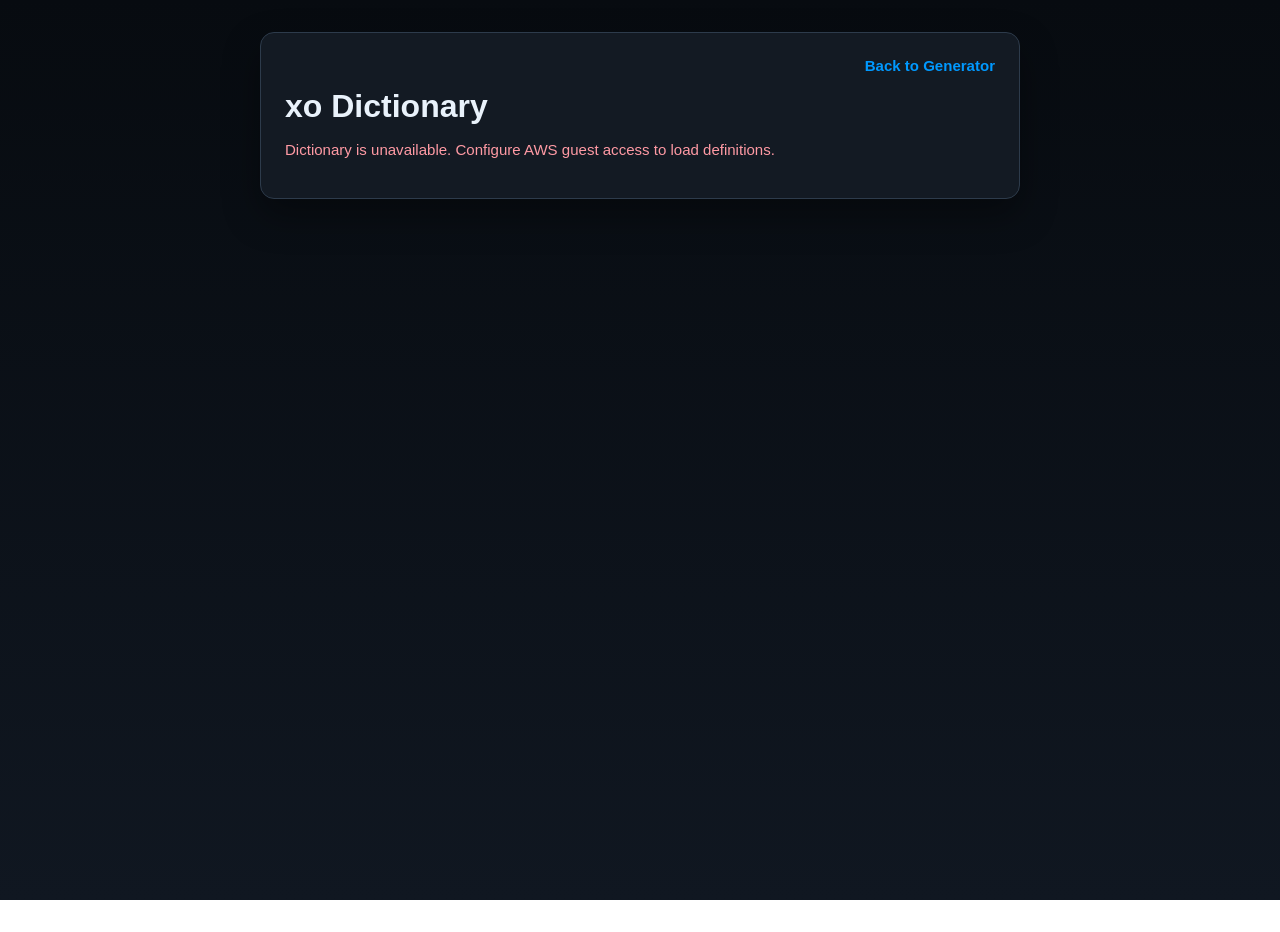
==== dictionary.html @ d2039119 "Add dictionary" ====
<!doctype html>
<html lang="en">
<head>
  <meta charset="utf-8">
  <meta name="viewport" content="width=device-width, initial-scale=1">
  <title>xo Dictionary</title>
  <link rel="stylesheet" href="styles.css">
</head>
<body>
  <main class="app app-dictionary">
    <nav class="page-nav">
      <a class="page-nav-link" href="index.html">Back to Generator</a>
    </nav>

    <h1>xo Dictionary</h1>

    <section class="dictionary-section" aria-live="polite">
      <p id="dictionaryStatus" class="dictionary-status" role="status">Loading dictionary...</p>
      <ol id="dictionaryList" class="dictionary-list"></ol>
      <div id="dictionarySentinel" class="dictionary-sentinel" aria-hidden="true"></div>
    </section>
  </main>

  <script src="aws-config.js"></script>
  <script src="https://sdk.amazonaws.com/js/aws-sdk-2.1692.0.min.js"></script>
  <script src="dictionary.js"></script>
</body>
</html>
---- styles.css ----
* {
  box-sizing: border-box;
}

:root {
  --bg-main: #090d12;
  --bg-panel: #131a23;
  --bg-input: #0c1219;
  --text-main: #e9f2fb;
  --text-muted: #a9bfd6;
  --border: #2d3b4b;
  --accent: #0099ff;
  --accent-hover: #28abff;
  --row-highlight: rgba(0, 153, 255, 0.14);
  --row-border-highlight: rgba(0, 153, 255, 0.52);
  --heart-red: #ff4f5f;
  --ok-green: #72f0b4;
}

body {
  margin: 0;
  min-height: 100vh;
  font-family: "Trebuchet MS", "Segoe UI", sans-serif;
  background: linear-gradient(180deg, #070b10 0%, #101721 100%);
  background-repeat: no-repeat;
  background-attachment: fixed;
  background-size: 100% 100%;
  color: var(--text-main);
}

.app {
  width: min(760px, 92vw);
  margin: 2rem auto;
  padding: 1.5rem;
  background: var(--bg-panel);
  border: 1px solid var(--border);
  border-radius: 14px;
  box-shadow: 0 16px 36px rgba(0, 0, 0, 0.35);
}

h1,
h2 {
  margin: 0 0 1rem;
  color: var(--text-main);
}

.results-section h2 {
  text-align: left;
}

.results-header {
  display: flex;
  align-items: baseline;
  justify-content: space-between;
  gap: 0.75rem;
  margin-bottom: 1rem;
}

.results-header h2 {
  margin: 0;
}

.clear-all-btn {
  border: none;
  background: transparent;
  color: var(--text-muted);
  font: inherit;
  font-size: 0.92rem;
  text-decoration: underline;
  cursor: pointer;
  padding: 0;
  white-space: nowrap;
}

.clear-all-btn:hover,
.clear-all-btn:focus-visible {
  color: var(--accent-hover);
}

.clear-all-btn:focus-visible {
  outline: 2px solid var(--accent);
  outline-offset: 2px;
  border-radius: 4px;
}

.controls {
  display: flex;
  justify-content: space-between;
  align-items: center;
  gap: 1rem;
  margin-bottom: 1.1rem;
}

.controls-left {
  display: flex;
  gap: 1rem;
  flex-wrap: wrap;
  align-items: center;
}

.control-item {
  display: flex;
  align-items: center;
  gap: 0.6rem;
}

.control-item label {
  font-weight: 700;
  color: var(--text-main);
}

.control-item input {
  width: 88px;
  padding: 0.45rem 0.55rem;
  border: 1px solid var(--border);
  border-radius: 8px;
  font-size: 1rem;
  background: var(--bg-input);
  color: var(--text-main);
}

.control-item input:focus {
  outline: none;
  border-color: var(--accent);
  box-shadow: 0 0 0 3px rgba(0, 153, 255, 0.25);
}

.ipa-link {
  color: var(--accent);
  font-weight: 700;
  text-decoration: none;
  white-space: nowrap;
}

.ipa-link:hover,
.ipa-link:focus-visible {
  color: var(--accent-hover);
  text-decoration: underline;
}

.generate-btn {
  width: 100%;
  padding: 1rem 1.2rem;
  border: none;
  border-radius: 12px;
  background: var(--accent);
  color: #071019;
  font-size: 1.35rem;
  font-weight: 800;
  letter-spacing: 0.03em;
  cursor: pointer;
  margin-bottom: 1.5rem;
  transition: transform 0.12s ease, background-color 0.2s ease, box-shadow 0.2s ease;
}

.generate-btn:hover {
  background: var(--accent-hover);
  box-shadow: 0 0 0 3px rgba(0, 153, 255, 0.24);
}

.generate-btn:active {
  transform: scale(0.99);
}

.results-list {
  margin: 0;
  padding: 0;
  list-style: none;
}

.result-row {
  display: flex;
  align-items: flex-start;
  gap: 0.7rem;
  min-height: 2.6rem;
  padding: 0.45rem 0.5rem;
  border: 1px solid transparent;
  border-radius: 10px;
  line-height: 1.35;
  transition: background-color 0.16s ease, border-color 0.16s ease;
}

.result-row + .result-row {
  margin-top: 0.45rem;
}

.result-row:hover,
.result-row.is-selected {
  background: var(--row-highlight);
  border-color: var(--row-border-highlight);
}

.row-actions {
  width: 4.4rem;
  display: flex;
  align-items: center;
  gap: 0.25rem;
  flex: 0 0 4.4rem;
  min-height: 2rem;
}

.row-copy {
  width: 2.15rem;
  flex: 0 0 2.15rem;
  min-height: 2rem;
  display: flex;
  align-items: center;
  justify-content: flex-end;
}

.action-btn {
  width: 1.95rem;
  height: 1.95rem;
  border: 1px solid var(--border);
  border-radius: 8px;
  background: #0f1620;
  color: var(--text-main);
  font-size: 0.98rem;
  cursor: pointer;
  opacity: 0;
  visibility: hidden;
  pointer-events: none;
  transform: translateX(-4px);
  transition:
    opacity 0.16s ease,
    transform 0.16s ease,
    border-color 0.16s ease,
    color 0.16s ease,
    background-color 0.16s ease;
}

.result-row:hover .action-btn,
.result-row.is-selected .action-btn,
.result-row:focus-within .action-btn {
  opacity: 1;
  visibility: visible;
  pointer-events: auto;
  transform: translateX(0);
}

.action-btn:hover,
.action-btn:focus-visible {
  border-color: var(--accent);
  color: var(--accent-hover);
}

.action-btn.is-loading {
  cursor: wait;
  color: var(--text-muted);
}

.action-btn.is-playing {
  border-color: var(--accent);
  color: var(--accent-hover);
  background: rgba(0, 153, 255, 0.13);
}

.action-btn.is-success {
  border-color: #2ba36f;
  color: var(--ok-green);
}

.action-btn.is-hidden {
  opacity: 0 !important;
  visibility: hidden !important;
  pointer-events: none !important;
}

.copy-btn,
.play-btn {
  border: none;
  background: transparent;
  color: #f4f8ff;
  font-size: 1.08rem;
}

.copy-btn:hover,
.copy-btn:focus-visible,
.play-btn:hover,
.play-btn:focus-visible {
  border: none;
  background: transparent;
  color: #ffffff;
}

.copy-btn.is-success {
  border: none;
  background: transparent;
  color: var(--ok-green);
}

.play-btn.is-playing {
  border: none;
  background: transparent;
  color: var(--accent-hover);
}
.heart-btn {
  border: none;
  background: transparent;
  color: #f4f8ff;
  font-size: 1.22rem;
}

.heart-btn:hover,
.heart-btn:focus-visible {
  border: none;
  background: transparent;
  color: #ffffff;
}

.heart-btn.is-hearted {
  color: var(--heart-red);
  opacity: 1;
  visibility: visible;
  pointer-events: auto;
  transform: translateX(0);
}

.row-content {
  flex: 0 1 auto;
  min-width: 0;
  display: flex;
  align-items: baseline;
  flex-wrap: wrap;
  gap: 0.45rem;
}

.word {
  font-size: 1.15rem;
  font-weight: 700;
}

.ipa {
  color: var(--text-muted);
}

.row-meaning {
  flex: 1 1 auto;
  min-width: 0;
  min-height: 2rem;
  display: flex;
  align-items: center;
  justify-content: center;
  gap: 0.45rem;
  text-align: center;
  padding: 0 0.35rem;
}

.meaning-definition {
  color: var(--text-muted);
  font-size: 0.92rem;
  word-break: break-word;
}

.meaning-link {
  border: none;
  background: transparent;
  color: var(--accent);
  padding: 0.15rem 0.2rem;
  font: inherit;
  font-size: 0.92rem;
  text-decoration: underline;
  cursor: pointer;
}

.meaning-link:hover,
.meaning-link:focus-visible {
  color: var(--accent-hover);
}

.meaning-link:focus-visible {
  outline: 2px solid var(--accent);
  outline-offset: 1px;
}

.meaning-editor {
  width: 100%;
  display: flex;
  align-items: center;
  justify-content: center;
  gap: 0.35rem;
}

.meaning-input {
  width: min(320px, 100%);
  min-width: 140px;
  border: 1px solid var(--border);
  border-radius: 8px;
  padding: 0.4rem 0.55rem;
  background: var(--bg-input);
  color: var(--text-main);
  font: inherit;
  font-size: 0.92rem;
}

.meaning-input:focus {
  outline: none;
  border-color: var(--accent);
  box-shadow: 0 0 0 2px rgba(0, 153, 255, 0.25);
}

.meaning-action {
  width: 1.8rem;
  height: 1.8rem;
  border: none;
  border-radius: 6px;
  background: transparent;
  color: var(--text-muted);
  cursor: pointer;
  font-weight: 800;
  font-size: 1rem;
  display: inline-flex;
  align-items: center;
  justify-content: center;
  transition: color 0.18s ease, background-color 0.18s ease;
}

.meaning-action.is-save {
  color: #87d8ff;
}

.meaning-action:hover,
.meaning-action:focus-visible {
  color: var(--text-main);
  background: rgba(255, 255, 255, 0.06);
}

.meaning-action:focus-visible {
  outline: 2px solid var(--accent);
  outline-offset: 1px;
}

.meaning-link[disabled],
.meaning-action[disabled],
.action-btn[disabled] {
  opacity: 0.5;
  cursor: not-allowed;
  pointer-events: none;
}

.page-nav {
  display: flex;
  justify-content: flex-end;
  margin-bottom: 0.85rem;
}

.page-nav-link {
  color: var(--accent);
  font-size: 0.94rem;
  font-weight: 700;
  text-decoration: none;
}

.page-nav-link:hover,
.page-nav-link:focus-visible {
  color: var(--accent-hover);
  text-decoration: underline;
}

.page-nav-link:focus-visible {
  outline: 2px solid var(--accent);
  outline-offset: 2px;
  border-radius: 4px;
}

.dictionary-section {
  margin-top: 0.35rem;
}

.dictionary-status {
  margin: 0 0 1rem;
  color: var(--text-muted);
  font-size: 0.94rem;
}

.dictionary-status.is-hidden {
  display: none;
}

.dictionary-status.is-error {
  color: #ff9aa4;
}

.dictionary-list {
  margin: 0;
  padding: 0;
  list-style: none;
}

.dictionary-card {
  padding: 0.5rem;
  border: 1px solid var(--border);
  border-radius: 12px;
  background: rgba(7, 11, 16, 0.34);
}

.dictionary-card + .dictionary-card {
  margin-top: 0.65rem;
}

.dictionary-card-header {
  display: flex;
  align-items: center;
  justify-content: space-between;
  gap: 0.5rem;
  margin-bottom: 0.35rem;
}

.dictionary-word-title {
  color: var(--text-main);
  font-size: 1.04rem;
  font-weight: 800;
  letter-spacing: 0.01em;
}

.dictionary-history-toggle {
  border: none;
  background: transparent;
  color: var(--accent);
  font: inherit;
  font-size: 0.88rem;
  text-decoration: underline;
  cursor: pointer;
  padding: 0;
  white-space: nowrap;
}

.dictionary-history-toggle:hover,
.dictionary-history-toggle:focus-visible {
  color: var(--accent-hover);
}

.dictionary-history-toggle:focus-visible {
  outline: 2px solid var(--accent);
  outline-offset: 2px;
  border-radius: 4px;
}

.dictionary-entry {
  margin-top: 0;
}

.dictionary-history {
  margin-top: 0.4rem;
  padding-top: 0.45rem;
  border-top: 1px dashed rgba(169, 191, 214, 0.3);
}

.dictionary-history[hidden] {
  display: none;
}

.dictionary-history .dictionary-entry + .dictionary-entry {
  margin-top: 0.4rem;
}

.dictionary-sentinel {
  height: 1px;
}

.dictionary-sentinel.is-hidden {
  display: none;
}
@media (max-width: 520px) {
  .controls {
    flex-direction: column;
    align-items: stretch;
  }

  .controls-left {
    flex-direction: column;
    align-items: stretch;
    gap: 0.8rem;
  }

  .control-item {
    justify-content: space-between;
  }

  .ipa-link {
    align-self: flex-start;
  }

  .page-nav {
    justify-content: flex-start;
  }

  .dictionary-card-header {
    flex-wrap: wrap;
  }

  .dictionary-word-title {
    flex: 1 1 100%;
  }

  .result-row {
    min-height: 2.8rem;
    flex-wrap: wrap;
  }

  .row-actions {
    width: 4.9rem;
    flex: 0 0 4.9rem;
  }

  .row-copy {
    width: 2.3rem;
    flex: 0 0 2.3rem;
  }

  .action-btn {
    width: 2.05rem;
    height: 2.05rem;
  }

  .row-content {
    flex: 1 1 0;
  }

  .row-meaning {
    flex: 0 1 100%;
    justify-content: center;
    text-align: center;
    padding: 0;
  }

  .meaning-editor {
    justify-content: center;
  }

  .meaning-input {
    width: min(100%, 300px);
  }
}
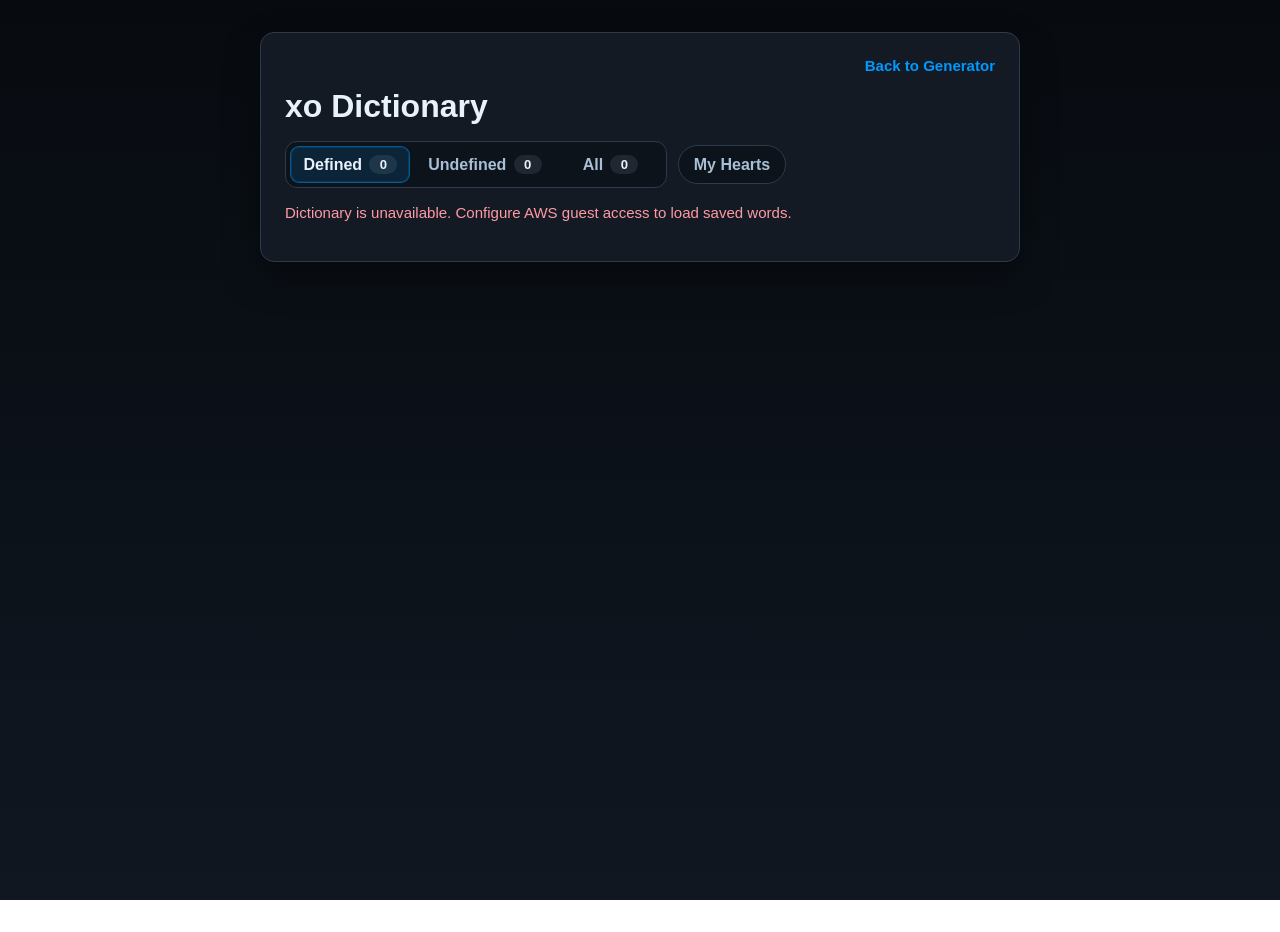
==== commit 8696ccd4: "Add undefined words to dictionary and heart filter" ====
--- a/dictionary.html
+++ b/dictionary.html
@@ -15,6 +15,30 @@
     <h1>xo Dictionary</h1>
 
     <section class="dictionary-section" aria-live="polite">
+      <div class="dictionary-toolbar">
+        <div id="dictionaryFilters" class="dictionary-filters" role="group" aria-label="Dictionary filters">
+          <button type="button" class="dictionary-filter-btn is-active" data-filter="defined" aria-pressed="true">
+            <span class="dictionary-filter-label">Defined</span>
+            <span class="dictionary-filter-count" data-filter-count="defined">0</span>
+          </button>
+          <button type="button" class="dictionary-filter-btn" data-filter="undefined" aria-pressed="false">
+            <span class="dictionary-filter-label">Undefined</span>
+            <span class="dictionary-filter-count" data-filter-count="undefined">0</span>
+          </button>
+          <button type="button" class="dictionary-filter-btn" data-filter="all" aria-pressed="false">
+            <span class="dictionary-filter-label">All</span>
+            <span class="dictionary-filter-count" data-filter-count="all">0</span>
+          </button>
+        </div>
+        <button
+          id="dictionaryMyHeartsToggle"
+          class="dictionary-toggle-btn"
+          type="button"
+          aria-pressed="false"
+        >
+          My Hearts
+        </button>
+      </div>
       <p id="dictionaryStatus" class="dictionary-status" role="status">Loading dictionary...</p>
       <ol id="dictionaryList" class="dictionary-list"></ol>
       <div id="dictionarySentinel" class="dictionary-sentinel" aria-hidden="true"></div>
@@ -23,6 +47,7 @@
 
   <script src="aws-config.js"></script>
   <script src="https://sdk.amazonaws.com/js/aws-sdk-2.1692.0.min.js"></script>
+  <script src="shared.js"></script>
   <script src="dictionary.js"></script>
 </body>
-</html>+</html>
--- a/styles.css
+++ b/styles.css
@@ -339,8 +339,7 @@
   min-width: 0;
   min-height: 2rem;
   display: flex;
-  align-items: center;
-  justify-content: center;
+  justify-content: left;
   gap: 0.45rem;
   text-align: center;
   padding: 0 0.35rem;
@@ -467,6 +466,113 @@
   margin-top: 0.35rem;
 }
 
+.dictionary-toolbar {
+  display: flex;
+  align-items: center;
+  flex-wrap: wrap;
+  gap: 0.7rem;
+  margin: 0 0 1rem;
+}
+
+.dictionary-filters {
+  display: inline-flex;
+  align-items: stretch;
+  gap: 0.3rem;
+  padding: 0.28rem;
+  margin: 0;
+  border: 1px solid var(--border);
+  border-radius: 12px;
+  background: rgba(7, 11, 16, 0.46);
+}
+
+.dictionary-filter-btn {
+  border: 1px solid transparent;
+  border-radius: 9px;
+  background: transparent;
+  color: var(--text-muted);
+  font: inherit;
+  cursor: pointer;
+  padding: 0.5rem 0.75rem;
+  min-width: 6.4rem;
+  display: inline-flex;
+  align-items: center;
+  justify-content: center;
+  gap: 0.45rem;
+  transition:
+    color 0.18s ease,
+    border-color 0.18s ease,
+    background-color 0.18s ease,
+    box-shadow 0.18s ease;
+}
+
+.dictionary-filter-btn:hover,
+.dictionary-filter-btn:focus-visible {
+  color: var(--text-main);
+  border-color: rgba(0, 153, 255, 0.34);
+}
+
+.dictionary-filter-btn:focus-visible {
+  outline: 2px solid var(--accent);
+  outline-offset: 2px;
+}
+
+.dictionary-filter-btn.is-active {
+  color: var(--text-main);
+  border-color: rgba(0, 153, 255, 0.45);
+  background: rgba(0, 153, 255, 0.13);
+  box-shadow: inset 0 0 0 1px rgba(0, 153, 255, 0.16);
+}
+
+.dictionary-filter-label {
+  font-weight: 700;
+}
+
+.dictionary-filter-count {
+  min-width: 1.75rem;
+  padding: 0.1rem 0.42rem;
+  border-radius: 999px;
+  background: rgba(169, 191, 214, 0.12);
+  color: var(--text-main);
+  font-size: 0.82rem;
+  font-weight: 800;
+  line-height: 1.2;
+  text-align: center;
+}
+
+.dictionary-toggle-btn {
+  border: 1px solid var(--border);
+  border-radius: 999px;
+  background: rgba(7, 11, 16, 0.46);
+  color: var(--text-muted);
+  font: inherit;
+  font-weight: 700;
+  cursor: pointer;
+  padding: 0.58rem 0.9rem;
+  transition:
+    color 0.18s ease,
+    border-color 0.18s ease,
+    background-color 0.18s ease,
+    box-shadow 0.18s ease;
+}
+
+.dictionary-toggle-btn:hover,
+.dictionary-toggle-btn:focus-visible {
+  color: var(--text-main);
+  border-color: rgba(255, 79, 95, 0.34);
+}
+
+.dictionary-toggle-btn:focus-visible {
+  outline: 2px solid var(--heart-red);
+  outline-offset: 2px;
+}
+
+.dictionary-toggle-btn.is-active {
+  color: #fff4f6;
+  border-color: rgba(255, 79, 95, 0.45);
+  background: rgba(255, 79, 95, 0.14);
+  box-shadow: inset 0 0 0 1px rgba(255, 79, 95, 0.18);
+}
+
 .dictionary-status {
   margin: 0 0 1rem;
   color: var(--text-muted);
@@ -506,11 +612,48 @@
   margin-bottom: 0.35rem;
 }
 
+.dictionary-word-meta {
+  display: flex;
+  align-items: center;
+  flex-wrap: wrap;
+  gap: 0.45rem;
+}
+
 .dictionary-word-title {
   color: var(--text-main);
   font-size: 1.04rem;
   font-weight: 800;
   letter-spacing: 0.01em;
+}
+
+.dictionary-status-badge {
+  display: inline-flex;
+  align-items: center;
+  border-radius: 999px;
+  padding: 0.15rem 0.5rem;
+  font-size: 0.76rem;
+  font-weight: 800;
+  letter-spacing: 0.03em;
+  text-transform: uppercase;
+  border: 1px solid transparent;
+}
+
+.dictionary-status-badge.is-defined {
+  color: #7fc8ff;
+  background: rgba(0, 153, 255, 0.12);
+  border-color: rgba(0, 153, 255, 0.26);
+}
+
+.dictionary-status-badge.is-undefined {
+  color: #ffd97a;
+  background: rgba(255, 194, 71, 0.12);
+  border-color: rgba(255, 194, 71, 0.25);
+}
+
+.dictionary-status-badge.is-mixed {
+  color: #cab3ff;
+  background: rgba(171, 121, 255, 0.14);
+  border-color: rgba(171, 121, 255, 0.26);
 }
 
 .dictionary-history-toggle {
@@ -585,11 +728,29 @@
     justify-content: flex-start;
   }
 
+  .dictionary-toolbar {
+    align-items: stretch;
+  }
+
+  .dictionary-filters {
+    width: 100%;
+    flex-wrap: wrap;
+  }
+
+  .dictionary-toggle-btn {
+    width: 100%;
+  }
+
+  .dictionary-filter-btn {
+    flex: 1 1 8rem;
+    min-width: 0;
+  }
+
   .dictionary-card-header {
     flex-wrap: wrap;
   }
 
-  .dictionary-word-title {
+  .dictionary-word-meta {
     flex: 1 1 100%;
   }
 
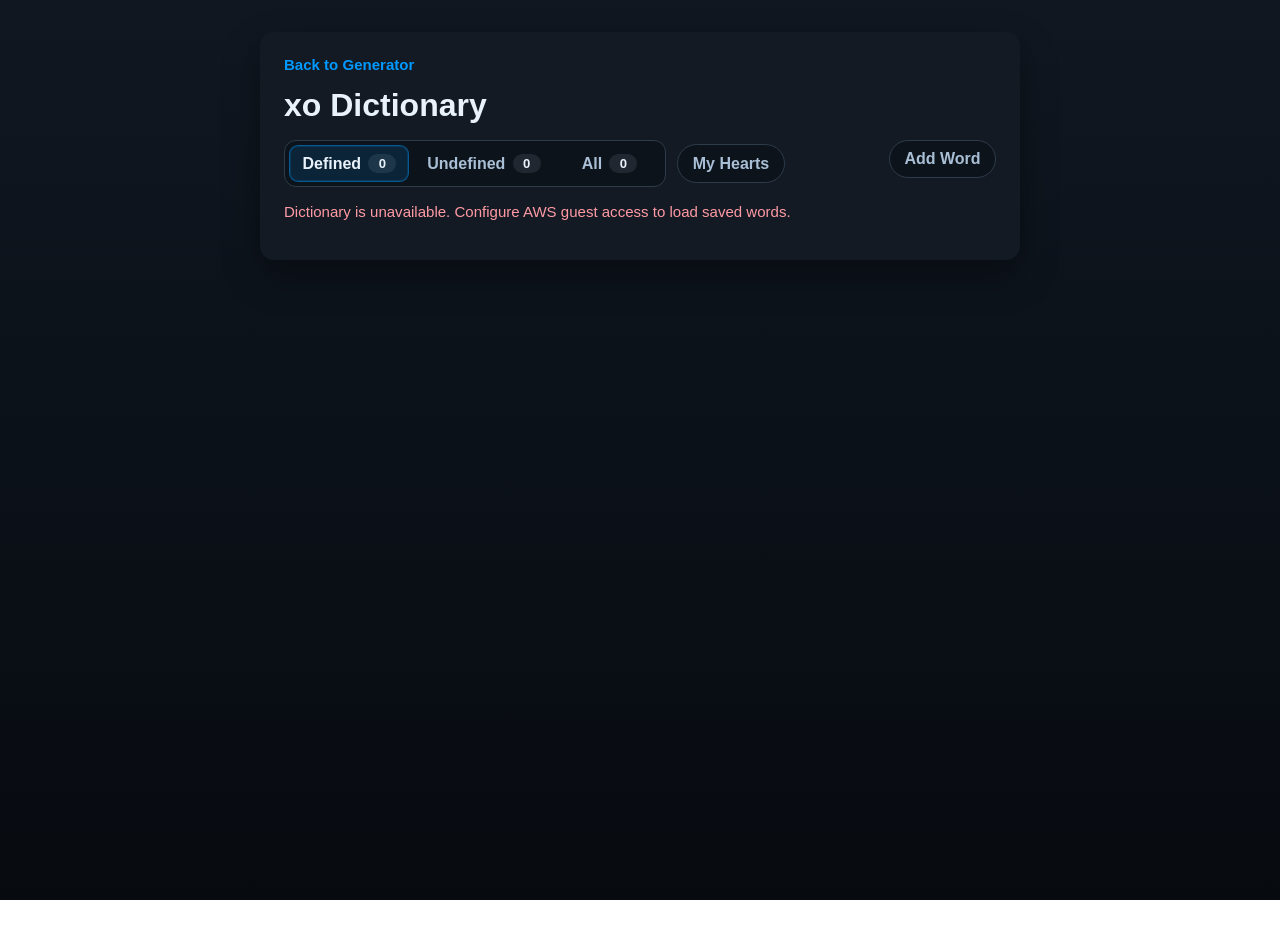
==== commit 51c5ef8e: "Add custom word to dictionary" ====
--- a/dictionary.html
+++ b/dictionary.html
@@ -16,29 +16,42 @@
 
     <section class="dictionary-section" aria-live="polite">
       <div class="dictionary-toolbar">
-        <div id="dictionaryFilters" class="dictionary-filters" role="group" aria-label="Dictionary filters">
-          <button type="button" class="dictionary-filter-btn is-active" data-filter="defined" aria-pressed="true">
-            <span class="dictionary-filter-label">Defined</span>
-            <span class="dictionary-filter-count" data-filter-count="defined">0</span>
-          </button>
-          <button type="button" class="dictionary-filter-btn" data-filter="undefined" aria-pressed="false">
-            <span class="dictionary-filter-label">Undefined</span>
-            <span class="dictionary-filter-count" data-filter-count="undefined">0</span>
-          </button>
-          <button type="button" class="dictionary-filter-btn" data-filter="all" aria-pressed="false">
-            <span class="dictionary-filter-label">All</span>
-            <span class="dictionary-filter-count" data-filter-count="all">0</span>
+        <div class="dictionary-toolbar-group dictionary-toolbar-group-left">
+          <div id="dictionaryFilters" class="dictionary-filters" role="group" aria-label="Dictionary filters">
+            <button type="button" class="dictionary-filter-btn is-active" data-filter="defined" aria-pressed="true">
+              <span class="dictionary-filter-label">Defined</span>
+              <span class="dictionary-filter-count" data-filter-count="defined">0</span>
+            </button>
+            <button type="button" class="dictionary-filter-btn" data-filter="undefined" aria-pressed="false">
+              <span class="dictionary-filter-label">Undefined</span>
+              <span class="dictionary-filter-count" data-filter-count="undefined">0</span>
+            </button>
+            <button type="button" class="dictionary-filter-btn" data-filter="all" aria-pressed="false">
+              <span class="dictionary-filter-label">All</span>
+              <span class="dictionary-filter-count" data-filter-count="all">0</span>
+            </button>
+          </div>
+          <button
+            id="dictionaryMyHeartsToggle"
+            class="dictionary-toggle-btn"
+            type="button"
+            aria-pressed="false"
+          >
+            My Hearts
           </button>
         </div>
-        <button
-          id="dictionaryMyHeartsToggle"
-          class="dictionary-toggle-btn"
-          type="button"
-          aria-pressed="false"
-        >
-          My Hearts
-        </button>
+        <div class="dictionary-toolbar-group dictionary-toolbar-group-right">
+          <button
+            id="dictionaryAddWordBtn"
+            class="dictionary-toggle-btn"
+            type="button"
+            aria-expanded="false"
+          >
+            Add Word
+          </button>
+        </div>
       </div>
+      <section id="dictionaryComposer" class="dictionary-composer is-hidden" aria-label="Add a manual dictionary word"></section>
       <p id="dictionaryStatus" class="dictionary-status" role="status">Loading dictionary...</p>
       <ol id="dictionaryList" class="dictionary-list"></ol>
       <div id="dictionarySentinel" class="dictionary-sentinel" aria-hidden="true"></div>
@@ -48,6 +61,7 @@
   <script src="aws-config.js"></script>
   <script src="https://sdk.amazonaws.com/js/aws-sdk-2.1692.0.min.js"></script>
   <script src="shared.js"></script>
+  <script src="rules-config.js"></script>
   <script src="dictionary.js"></script>
 </body>
 </html>
--- a/styles.css
+++ b/styles.css
@@ -21,7 +21,7 @@
   margin: 0;
   min-height: 100vh;
   font-family: "Trebuchet MS", "Segoe UI", sans-serif;
-  background: linear-gradient(180deg, #070b10 0%, #101721 100%);
+  background: linear-gradient(180deg, #101721 0%, #070b10 100%);
   background-repeat: no-repeat;
   background-attachment: fixed;
   background-size: 100% 100%;
@@ -33,9 +33,13 @@
   margin: 2rem auto;
   padding: 1.5rem;
   background: var(--bg-panel);
-  border: 1px solid var(--border);
+  /* border: 1px solid var(--border); */
   border-radius: 14px;
   box-shadow: 0 16px 36px rgba(0, 0, 0, 0.35);
+}
+
+.app-settings {
+  width: min(980px, 94vw);
 }
 
 h1,
@@ -112,7 +116,7 @@
 .control-item input {
   width: 88px;
   padding: 0.45rem 0.55rem;
-  border: 1px solid var(--border);
+  border: 1px none;
   border-radius: 8px;
   font-size: 1rem;
   background: var(--bg-input);
@@ -158,8 +162,29 @@
   box-shadow: 0 0 0 3px rgba(0, 153, 255, 0.24);
 }
 
+.generate-btn:disabled {
+  background: rgba(0, 153, 255, 0.4);
+  color: rgba(7, 16, 25, 0.72);
+  cursor: not-allowed;
+  box-shadow: none;
+}
+
 .generate-btn:active {
   transform: scale(0.99);
+}
+
+.generation-status {
+  margin: -0.55rem 0 1.25rem;
+  color: var(--text-muted);
+  font-size: 0.94rem;
+}
+
+.generation-status.is-hidden {
+  display: none;
+}
+
+.generation-status.is-error {
+  color: #ff9aa4;
 }
 
 .results-list {
@@ -174,7 +199,7 @@
   gap: 0.7rem;
   min-height: 2.6rem;
   padding: 0.45rem 0.5rem;
-  border: 1px solid transparent;
+  border: none;
   border-radius: 10px;
   line-height: 1.35;
   transition: background-color 0.16s ease, border-color 0.16s ease;
@@ -211,7 +236,7 @@
 .action-btn {
   width: 1.95rem;
   height: 1.95rem;
-  border: 1px solid var(--border);
+  border: none;
   border-radius: 8px;
   background: #0f1620;
   color: var(--text-main);
@@ -383,7 +408,7 @@
 .meaning-input {
   width: min(320px, 100%);
   min-width: 140px;
-  border: 1px solid var(--border);
+  border: none;
   border-radius: 8px;
   padding: 0.4rem 0.55rem;
   background: var(--bg-input);
@@ -439,8 +464,24 @@
 
 .page-nav {
   display: flex;
-  justify-content: flex-end;
+  align-items: center;
+  gap: 0.85rem;
   margin-bottom: 0.85rem;
+}
+
+.page-nav-split {
+  justify-content: space-between;
+}
+
+.page-nav-group {
+  display: flex;
+  align-items: center;
+  gap: 0.75rem;
+  flex-wrap: wrap;
+}
+
+.page-nav-group-right {
+  margin-left: auto;
 }
 
 .page-nav-link {
@@ -462,16 +503,532 @@
   border-radius: 4px;
 }
 
+.settings-intro {
+  margin: -0.2rem 0 1.2rem;
+  color: var(--text-muted);
+  max-width: 56rem;
+}
+
+.settings-toolbar {
+  display: flex;
+  align-items: center;
+  justify-content: space-between;
+  gap: 0.85rem;
+  margin-bottom: 1rem;
+}
+
+.settings-toolbar-group {
+  display: flex;
+  flex-wrap: wrap;
+  gap: 0.55rem;
+}
+
+.settings-btn,
+.settings-delete-btn {
+  border: 1px solid var(--border);
+  border-radius: 10px;
+  background: rgba(7, 11, 16, 0.42);
+  color: var(--text-main);
+  font: inherit;
+  font-weight: 700;
+  cursor: pointer;
+  padding: 0.56rem 0.82rem;
+  transition:
+    color 0.18s ease,
+    border-color 0.18s ease,
+    background-color 0.18s ease,
+    box-shadow 0.18s ease;
+}
+
+.settings-btn:hover,
+.settings-btn:focus-visible,
+.settings-delete-btn:hover,
+.settings-delete-btn:focus-visible {
+  border-color: rgba(0, 153, 255, 0.42);
+  color: var(--text-main);
+}
+
+.settings-btn:focus-visible,
+.settings-delete-btn:focus-visible,
+.settings-link-btn:focus-visible,
+.settings-field:focus-visible {
+  outline: 2px solid var(--accent);
+  outline-offset: 2px;
+}
+
+.settings-btn.is-danger {
+  border-color: rgba(255, 79, 95, 0.28);
+  color: #ffd4d9;
+}
+
+.settings-btn.is-danger:hover,
+.settings-btn.is-danger:focus-visible {
+  border-color: rgba(255, 79, 95, 0.5);
+  color: #fff4f6;
+}
+
+.settings-link-btn {
+  border: none;
+  background: transparent;
+  color: var(--accent);
+  font: inherit;
+  font-size: 0.9rem;
+  font-weight: 700;
+  text-decoration: underline;
+  cursor: pointer;
+  padding: 0;
+}
+
+.settings-link-btn:hover,
+.settings-link-btn:focus-visible {
+  color: var(--accent-hover);
+}
+
+.settings-status-panel {
+  margin-bottom: 1.1rem;
+  padding: 0.9rem 1rem;
+  border: 1px solid var(--border);
+  border-radius: 12px;
+  background: rgba(7, 11, 16, 0.34);
+}
+
+.settings-apply-status,
+.settings-import-status {
+  margin: 0;
+  color: var(--text-muted);
+  font-size: 0.94rem;
+}
+
+.settings-apply-status.is-success,
+.settings-import-status.is-success {
+  color: var(--ok-green);
+}
+
+.settings-apply-status.is-error,
+.settings-import-status.is-error {
+  color: #ff9aa4;
+}
+
+.settings-import-status {
+  margin-top: 0.45rem;
+}
+
+.settings-import-status.is-hidden,
+.settings-error-list.is-hidden {
+  display: none;
+}
+
+.settings-error-list {
+  margin: 0.7rem 0 0;
+  padding-left: 1.15rem;
+  color: #ffb7bf;
+}
+
+.settings-error-list li + li {
+  margin-top: 0.32rem;
+}
+
+.settings-card {
+  margin-top: 1rem;
+  padding: 1rem;
+  border: 1px solid var(--border);
+  border-radius: 14px;
+  background: rgba(7, 11, 16, 0.26);
+}
+
+.settings-card-header,
+.settings-subsection-header {
+  display: flex;
+  align-items: flex-start;
+  justify-content: space-between;
+  gap: 0.75rem;
+}
+
+.settings-card-header h2,
+.settings-subsection h3,
+.settings-pattern-card h3 {
+  margin: 0;
+}
+
+.settings-card-help,
+.settings-pattern-help {
+  margin: 0.22rem 0 0;
+  color: var(--text-muted);
+  font-size: 0.9rem;
+}
+
+.settings-two-column,
+.settings-pattern-grid {
+  display: grid;
+  grid-template-columns: repeat(2, minmax(0, 1fr));
+  gap: 1rem;
+  margin-top: 1rem;
+}
+
+.settings-subsection,
+.settings-pattern-card {
+  padding: 0.85rem;
+  border: 1px solid rgba(169, 191, 214, 0.14);
+  border-radius: 12px;
+  background: rgba(9, 13, 18, 0.36);
+}
+
+.settings-pattern-card .rule-list,
+.settings-subsection .rule-list {
+  margin-top: 0.75rem;
+}
+
+.rule-list {
+  display: flex;
+  flex-direction: column;
+  gap: 0.7rem;
+}
+
+.rule-row {
+  display: flex;
+  align-items: flex-end;
+  flex-wrap: wrap;
+  gap: 0.7rem;
+  padding: 0.75rem;
+  border: 1px solid rgba(169, 191, 214, 0.14);
+  border-radius: 12px;
+  background: rgba(7, 11, 16, 0.38);
+}
+
+.settings-field-group {
+  min-width: 0;
+  flex: 1 1 11rem;
+  display: flex;
+  flex-direction: column;
+  gap: 0.35rem;
+}
+
+.settings-field-group-wide {
+  flex-basis: 18rem;
+}
+
+.settings-field-label {
+  color: var(--text-muted);
+  font-size: 0.84rem;
+  font-weight: 700;
+  letter-spacing: 0.01em;
+}
+
+.settings-field {
+  width: 100%;
+  padding: 0.5rem 0.6rem;
+  border: 1px solid var(--border);
+  border-radius: 8px;
+  background: var(--bg-input);
+  color: var(--text-main);
+  font: inherit;
+}
+
+.settings-field:focus {
+  outline: none;
+  border-color: var(--accent);
+  box-shadow: 0 0 0 3px rgba(0, 153, 255, 0.24);
+}
+
+.settings-delete-btn {
+  flex: 0 0 auto;
+  padding-inline: 0.78rem;
+}
+
+.settings-empty {
+  margin: 0;
+  color: var(--text-muted);
+  font-size: 0.92rem;
+}
+
 .dictionary-section {
   margin-top: 0.35rem;
 }
 
 .dictionary-toolbar {
   display: flex;
-  align-items: center;
+  align-items: flex-start;
+  justify-content: space-between;
   flex-wrap: wrap;
   gap: 0.7rem;
   margin: 0 0 1rem;
+}
+
+.dictionary-toolbar-group {
+  display: flex;
+  align-items: center;
+  flex-wrap: wrap;
+  gap: 0.7rem;
+}
+
+.dictionary-toolbar-group-left {
+  flex: 1 1 auto;
+  min-width: 0;
+}
+
+.dictionary-toolbar-group-right {
+  margin-left: auto;
+  flex: 0 0 auto;
+  justify-content: flex-end;
+}
+
+.dictionary-composer {
+  margin: 0 0 1rem;
+  padding: 0.95rem 1rem;
+  border: 1px solid var(--border);
+  border-radius: 14px;
+  background: rgba(7, 11, 16, 0.38);
+}
+
+.dictionary-composer.is-hidden {
+  display: none;
+}
+
+.dictionary-composer.has-rule-warning {
+  border-color: rgba(255, 194, 71, 0.4);
+  box-shadow: inset 0 0 0 1px rgba(255, 194, 71, 0.08);
+}
+
+.dictionary-composer-header {
+  display: flex;
+  align-items: flex-start;
+  justify-content: space-between;
+  flex-wrap: wrap;
+  gap: 0.75rem;
+  margin-bottom: 0.85rem;
+}
+
+.dictionary-composer-title {
+  margin: 0;
+  font-size: 1.02rem;
+}
+
+.dictionary-composer-help {
+  margin: 0.22rem 0 0;
+  color: var(--text-muted);
+  font-size: 0.9rem;
+}
+
+.dictionary-composer-required-note {
+  margin: 0;
+  color: var(--text-muted);
+  font-size: 0.83rem;
+  font-weight: 700;
+  white-space: nowrap;
+}
+
+.dictionary-composer-required-star {
+  color: #ff9aa4;
+  font-weight: 800;
+}
+
+.dictionary-composer-grid {
+  display: grid;
+  grid-template-columns: repeat(2, minmax(0, 1fr));
+  gap: 0.8rem;
+}
+
+.dictionary-composer-field {
+  min-width: 0;
+  display: flex;
+  flex-direction: column;
+  gap: 0.35rem;
+}
+
+.dictionary-composer-field-wide {
+  grid-column: 1 / -1;
+}
+
+.dictionary-composer-label {
+  color: var(--text-muted);
+  font-size: 0.84rem;
+  font-weight: 700;
+}
+
+.dictionary-composer-field.is-invalid .dictionary-composer-label {
+  color: #ffb7c0;
+}
+
+.dictionary-composer-input {
+  width: 100%;
+  min-width: 0;
+  border: 1px solid var(--border);
+  border-radius: 8px;
+  padding: 0.48rem 0.6rem;
+  background: var(--bg-input);
+  color: var(--text-main);
+  font: inherit;
+}
+
+.dictionary-composer-input:focus {
+  outline: none;
+  border-color: var(--accent);
+  box-shadow: 0 0 0 3px rgba(0, 153, 255, 0.24);
+}
+
+.dictionary-composer-field.is-invalid .dictionary-composer-input {
+  border-color: rgba(255, 79, 95, 0.72);
+  box-shadow: inset 0 0 0 1px rgba(255, 79, 95, 0.12);
+}
+
+.dictionary-composer-field.is-invalid .dictionary-composer-input:focus {
+  border-color: #ff6676;
+  box-shadow: 0 0 0 3px rgba(255, 79, 95, 0.24);
+}
+
+.dictionary-composer-field-error {
+  min-height: 1rem;
+  color: #ff9aa4;
+  font-size: 0.79rem;
+  font-weight: 700;
+}
+
+.dictionary-composer-actions {
+  display: flex;
+  align-items: center;
+  flex-wrap: wrap;
+  gap: 0.6rem;
+  margin-top: 0.9rem;
+}
+
+.dictionary-composer-btn {
+  border: 1px solid var(--border);
+  border-radius: 10px;
+  background: rgba(7, 11, 16, 0.46);
+  color: var(--text-main);
+  font: inherit;
+  font-weight: 700;
+  cursor: pointer;
+  padding: 0.56rem 0.82rem;
+  transition:
+    color 0.18s ease,
+    border-color 0.18s ease,
+    background-color 0.18s ease,
+    box-shadow 0.18s ease;
+}
+
+.dictionary-composer-btn:hover,
+.dictionary-composer-btn:focus-visible {
+  border-color: rgba(0, 153, 255, 0.42);
+}
+
+.dictionary-composer-btn:focus-visible {
+  outline: 2px solid var(--accent);
+  outline-offset: 2px;
+}
+
+.dictionary-composer-btn.is-primary {
+  background: var(--accent);
+  border-color: var(--accent);
+  color: #071019;
+}
+
+.dictionary-composer-btn.is-primary:hover,
+.dictionary-composer-btn.is-primary:focus-visible {
+  background: var(--accent-hover);
+  border-color: var(--accent-hover);
+}
+
+.dictionary-composer-btn:disabled {
+  opacity: 0.55;
+  cursor: not-allowed;
+}
+
+.dictionary-composer-warning-list {
+  display: inline-flex;
+  align-items: center;
+  flex-wrap: wrap;
+  gap: 0.45rem;
+}
+
+.dictionary-composer-warning-list.is-hidden {
+  display: none;
+}
+
+.dictionary-warning-item {
+  position: relative;
+  display: inline-flex;
+}
+
+.dictionary-warning-badge {
+  width: 2.15rem;
+  height: 2.15rem;
+  border: 1px solid rgba(255, 194, 71, 0.42);
+  border-radius: 10px;
+  background: rgba(255, 194, 71, 0.18);
+  color: #ffd97a;
+  font: inherit;
+  font-size: 1rem;
+  font-weight: 800;
+  line-height: 1;
+  cursor: pointer;
+  transition:
+    border-color 0.18s ease,
+    background-color 0.18s ease,
+    box-shadow 0.18s ease,
+    transform 0.18s ease;
+}
+
+.dictionary-warning-badge:hover,
+.dictionary-warning-badge:focus-visible {
+  border-color: rgba(255, 194, 71, 0.72);
+  background: rgba(255, 194, 71, 0.24);
+}
+
+.dictionary-warning-badge:focus-visible {
+  outline: 2px solid rgba(255, 194, 71, 0.78);
+  outline-offset: 2px;
+}
+
+.dictionary-warning-badge:disabled {
+  cursor: not-allowed;
+}
+
+.dictionary-warning-tooltip {
+  position: absolute;
+  left: 50%;
+  bottom: calc(100% + 0.55rem);
+  width: max-content;
+  max-width: min(280px, 72vw);
+  padding: 0.55rem 0.7rem;
+  border: 1px solid rgba(255, 194, 71, 0.44);
+  border-radius: 10px;
+  background: #2c220f;
+  color: #fff4d5;
+  font-size: 0.8rem;
+  font-weight: 700;
+  line-height: 1.4;
+  box-shadow: 0 12px 24px rgba(0, 0, 0, 0.34);
+  opacity: 0;
+  visibility: hidden;
+  pointer-events: none;
+  transform: translate(-50%, 0.35rem);
+  transition:
+    opacity 0.18s ease,
+    transform 0.18s ease,
+    visibility 0.18s ease;
+  z-index: 20;
+}
+
+.dictionary-warning-tooltip::after {
+  content: "";
+  position: absolute;
+  left: 50%;
+  top: 100%;
+  width: 0.7rem;
+  height: 0.7rem;
+  border-right: 1px solid rgba(255, 194, 71, 0.44);
+  border-bottom: 1px solid rgba(255, 194, 71, 0.44);
+  background: #2c220f;
+  transform: translateX(-50%) rotate(45deg);
+}
+
+.dictionary-warning-item:hover .dictionary-warning-tooltip,
+.dictionary-warning-item:focus-within .dictionary-warning-tooltip,
+.dictionary-warning-item.is-open .dictionary-warning-tooltip {
+  opacity: 1;
+  visibility: visible;
+  transform: translate(-50%, 0);
 }
 
 .dictionary-filters {
@@ -725,11 +1282,41 @@
   }
 
   .page-nav {
-    justify-content: flex-start;
+    flex-wrap: wrap;
+    align-items: flex-start;
+  }
+
+  .page-nav-split {
+    justify-content: space-between;
+  }
+
+  .page-nav-group-right {
+    margin-left: 0;
   }
 
   .dictionary-toolbar {
     align-items: stretch;
+  }
+
+  .dictionary-toolbar-group {
+    width: 100%;
+  }
+
+  .dictionary-toolbar-group-right {
+    margin-left: 0;
+    justify-content: flex-end;
+  }
+
+  .dictionary-composer-grid {
+    grid-template-columns: 1fr;
+  }
+
+  .dictionary-composer-actions {
+    align-items: stretch;
+  }
+
+  .dictionary-composer-btn {
+    width: 100%;
   }
 
   .dictionary-filters {
@@ -737,8 +1324,12 @@
     flex-wrap: wrap;
   }
 
-  .dictionary-toggle-btn {
+  .dictionary-toolbar-group-left .dictionary-toggle-btn {
     width: 100%;
+  }
+
+  .dictionary-toolbar-group-right .dictionary-toggle-btn {
+    width: auto;
   }
 
   .dictionary-filter-btn {
@@ -792,4 +1383,32 @@
   .meaning-input {
     width: min(100%, 300px);
   }
-}
+
+  .settings-toolbar,
+  .settings-card-header,
+  .settings-subsection-header {
+    flex-direction: column;
+    align-items: stretch;
+  }
+
+  .settings-toolbar-group {
+    width: 100%;
+  }
+
+  .settings-btn {
+    flex: 1 1 10rem;
+  }
+
+  .settings-two-column,
+  .settings-pattern-grid {
+    grid-template-columns: 1fr;
+  }
+
+  .rule-row {
+    align-items: stretch;
+  }
+
+  .settings-delete-btn {
+    width: 100%;
+  }
+}
